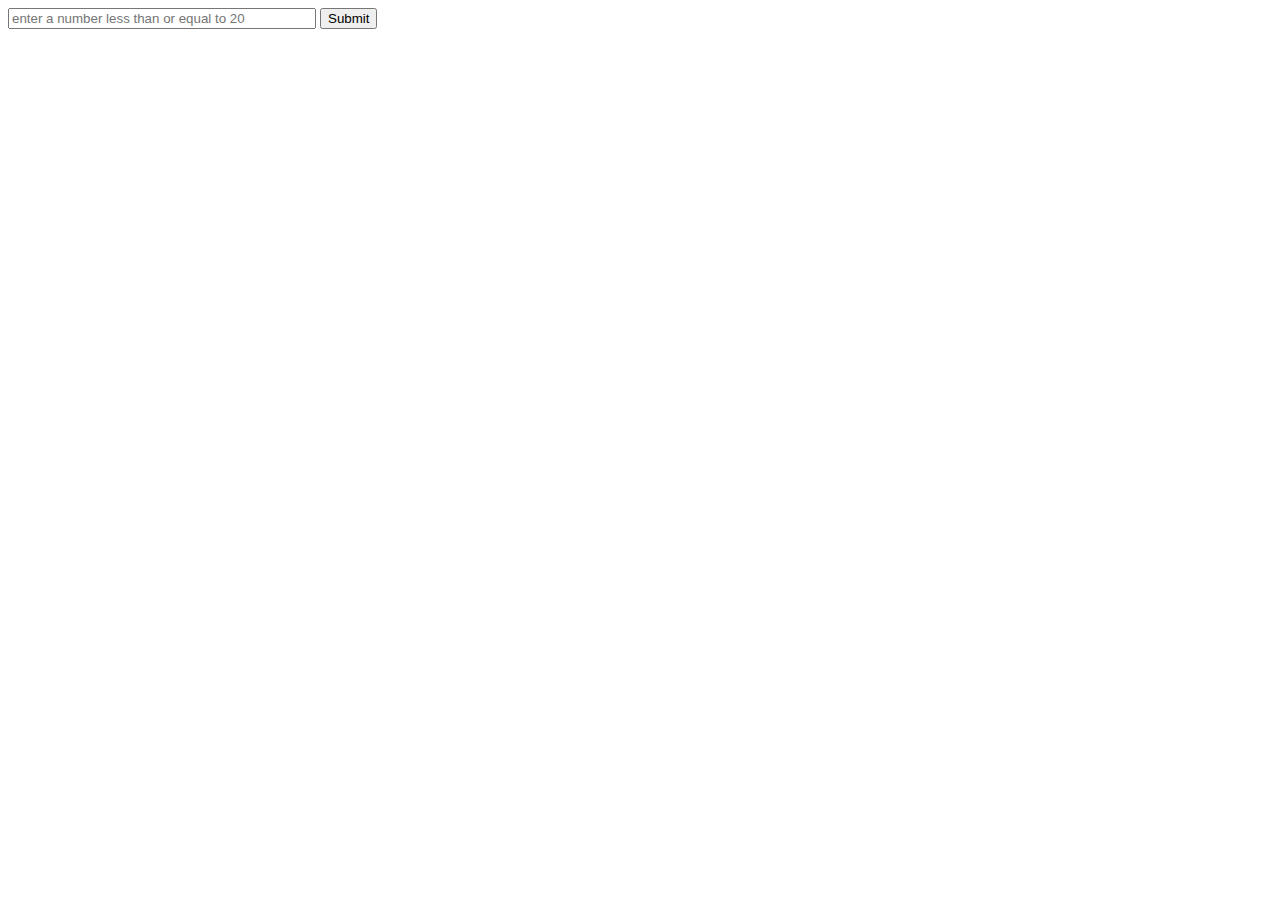
==== PI.html @ 8c2513bd "INT-224 -> PI to nth digit" ====
<!DOCTYPE html>
<html lang="en">
<head>
  <meta charset="UTF-8">
  <title>Crazy JS</title>
</head>
<body>
  <form>
    <input type="text" id="no_of_digits" placeholder="enter a number less than or equal to 20" style="min-width: 300px;"/>
    <input type="button" name="truncate-btn" value="Submit" onclick="truncate()" />
  </form>
  <script type="text/javascript">
    function truncate(){
      var num = document.getElementById("no_of_digits").value;
      if(num<=20)
        document.write(Math.PI.toFixed(num));
      else
        document.write("Out of range value entered<br />Please enter a number within 20");
    }
  </script>
</body>
</html>
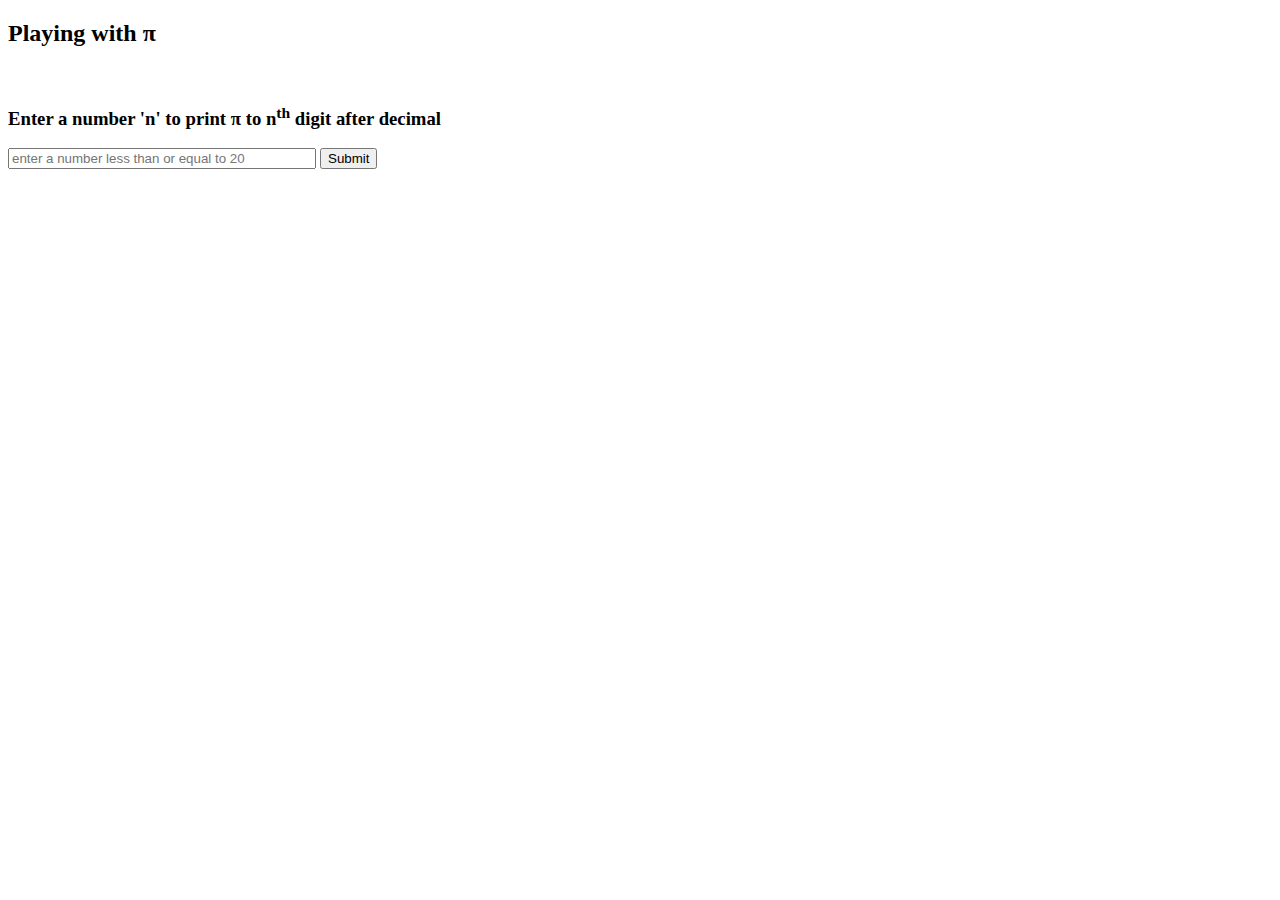
==== commit 6d06182b: "INT-225 -> Prime Factorization" ====
--- a/PI.html
+++ b/PI.html
@@ -2,13 +2,17 @@
 <html lang="en">
 <head>
   <meta charset="UTF-8">
-  <title>Crazy JS</title>
+  <title>Playing with π</title>
 </head>
 <body>
+  <h2>Playing with π </h2>
+  <br />
+  <h3>Enter a number 'n' to print π to n<sup>th</sup> digit after decimal</h3>
   <form>
     <input type="text" id="no_of_digits" placeholder="enter a number less than or equal to 20" style="min-width: 300px;"/>
     <input type="button" name="truncate-btn" value="Submit" onclick="truncate()" />
   </form>
+  <div id="result" style="margin: 10px auto; padding: 10px auto; background-color: #ddd" ></div>
   <script type="text/javascript">
     function truncate(){
       var num = document.getElementById("no_of_digits").value;
